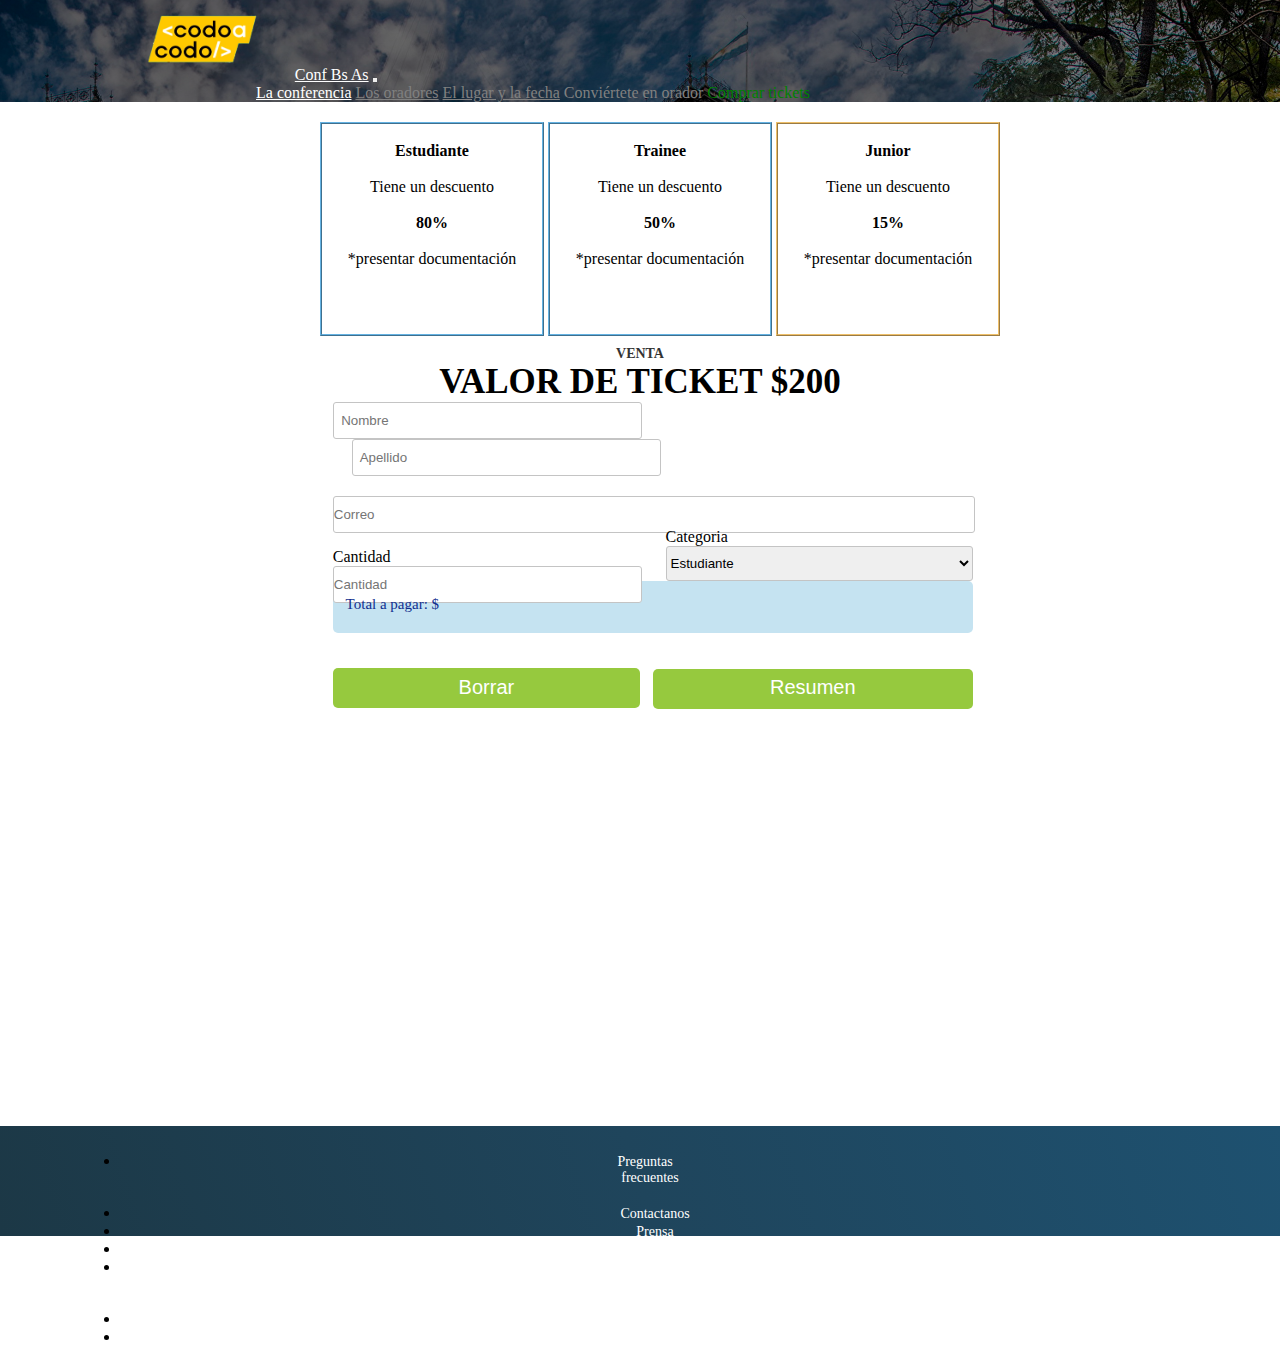
==== tickets.html @ 398074c5 "tickets" ====
<!DOCTYPE html>
<html lang="en">
<head>
    <meta charset="UTF-8">
    <meta http-equiv="X-UA-Compatible" content="IE=edge">
    <meta name="viewport" content="width=device-width, initial-scale=1.0">
    <link rel="shortcut icon" href="imagenes/codoacodo.png">
    <link href="https://cdn.jsdelivr.net/npm/bootstrap@5.2.1/dist/css/bootstrap.min.css" rel="stylesheet" integrity="sha384-iYQeCzEYFbKjA/T2uDLTpkwGzCiq6soy8tYaI1GyVh/UjpbCx/TYkiZhlZB6+fzT" crossorigin="anonymous">
    <link rel="stylesheet" href="estilos.css">
    <title>Document</title>
</head>
<body>
<header>
    <nav class="navbar navbar-expand-lg bg-dark">
        <div class="container-fluid">
            <img id="logo" src="imagenes/codoacodo.png">
          <a class="navbar-brand" href="#">Conf Bs As</a>
          <button class="navbar-toggler" type="button" data-bs-toggle="collapse" data-bs-target="#navbarNavAltMarkup" aria-controls="navbarNavAltMarkup" aria-expanded="false" aria-label="Toggle navigation">
            <span class="navbar-toggler-icon"></span>
          </button>
          <div class="collapse navbar-collapse" id="navbarNavAltMarkup">
            <div class="navbar-nav">
              <a id="conf" class="nav-link active" aria-current="page" href="#">La conferencia</a>
              <a class="nav-link" href="#">Los oradores</a>
              <a class="nav-link" href="#">El lugar y la fecha</a>
              <a class="nav-link">Conviértete en orador</a>
              <a id="verde" class="nav-link" >Comprar tickets</a>
            </div>
          </div>
        </div>
      </nav>
    </header>
    <main class="ticket">

        <div id="categorias">
            <div id="E"><strong><br>Estudiante</strong><br><br>Tiene un descuento<strong><br><br> 80%</strong><br><br>*presentar documentación</div>
            <div id="T"><strong><br>Trainee</strong><br><br>Tiene un descuento<strong><br><br> 50%</strong><br><br>*presentar documentación</div>
            <div id="J"><strong><br>Junior</strong><br><br>Tiene un descuento<strong><br><br> 15%</strong><br><br>*presentar documentación</div>
            
        </div>

        <h2 class="h2T">VENTA</h2>
        <h3 class="h3T">VALOR DE TICKET $200</h3>


        <div class="formularioTicket">
          
        
            <div class="mb-4">
               
                <input type="text" class="nombre" id="exampleFormControlInput1" placeholder="  Nombre">
                <input type="text" class="apellido" id="exampleFormControlInput1" placeholder="  Apellido">
                <input type="email" class="correo" id="exampleFormControlInput1" placeholder="Correo">
                <p class="cant">Cantidad</p>
                <input type="number" class="cantidad" id="exampleFormControlInput1" placeholder="Cantidad">
             
                <form>
                    <p class="cat">Categoria</p>
                    <select name="categorias" id="select">
                        
                        <option value="estudiante">Estudiante</option>
                        <option value="trainee">Trainee</option>
                        <option value="junior">Junior</option>
                       </select>
                </form>
              </div>


              <div id="total"><p class="pagar">Total a pagar: $</p></div>

              

              <div class="mb-3">
        
                <button type="submit" id="borrar">Borrar</button>
                <button type="submit" id="resumen">Resumen</button>
              </div>


    </main>



    <footer class="pie">
        <ul class="nav justify-content-center">
          <li class="nav-item"><a href="#" class="nav-link2 px-2">Preguntas<span class="x"> frecuentes</span></a></li>
          <li class="nav-item"><a href="#" class="nav-link1 px-2 ">Contactanos</a></li>
          <li class="nav-item"><a href="#" class="nav-link1 px-2 ">Prensa</a></li>
          <li class="nav-item"><a href="#" class="nav-link1 px-2 ">Conferencias</a></li>
          <li class="nav-item"><a href="#" class="nav-link2 px-2 "> Términos y<span class="x"> condiciones</span></a></li>
          <li class="nav-item"><a href="#" class="nav-link1 px-2 ">Privacidad</a></li>
          <li class="nav-item"><a href="#" class="nav-link1 px-2 ">Estudiantes</a></li>
        </ul>
        </ul>
       
      </footer>
    </div>
    
</div>
</body>
</html>
---- estilos.css ----
*{
    margin:0;
    padding:0;
}

.navbar-brand{
    margin-left: 1%;
    color:white;
}

.navbar-nav{
    margin-left:20%;
}

#conf{
    color:white;
}
.nav-link{
    color: gray;
}
#verde{
    color:green;
}

#logo{
    margin-left: 10%;
    width: 150px;
    height: 80px;
}

body{
    width: 100%;
    height: 121.5vh;
    background-color: white;
    background-image: linear-gradient(rgba(0, 0, 0, 0.527),rgba(0, 0, 0, 0.5)), url("imagenes/ba1.jpg");
    background-repeat: no-repeat;
    background-size: 100% ;

}

main{
    margin-top: 10%;
    background-color: white;
    padding-top: 20px;

}

.parrafo{
    margin-left: 54%;
    margin-top: 18%;
    width: 36%;
    color: white;
    display:flex;
   align-items: end;
   flex-direction: column;
   justify-content: end;
}

#bienvenida{
text-align: end;
}

.botones{
    display:flex;
    align-items: end;
    flex-direction: row;
    justify-content: end;
    margin-right: 10%;

}

#orador{
    width: 150px;
    margin-right: 1%;
    padding: 5px;
    color:white;
    background-color: transparent;
    border-color: white;
    border-width: 1px;
    border-radius: 5px;
}
#tickets{
    width: 150px;
    background-color: rgb(78, 184, 78);
    padding: 5px;
    color:white;
    border-radius: 5px;
    border-width: 1px;
    border-color:  rgb(78, 184, 78);
}

h2{
    font-size: 14px;
    display:flex;
    align-items: center;
    flex-direction: row;
    justify-content: center;
    margin-top: -10px;
    color: rgb(51, 51, 51);
}

h3{
    font-size: 35px;
    display:flex;
    align-items: center;
    flex-direction: row;
    justify-content: center;
    
}

.card{
    width: 70%;

    
}
#bill{
    margin-left: 14%;
}
#steve{
    margin-left: 43%;
  
}

#ada{
    margin-left: -15%;
}
.card-text{
    font-size: 15px;
}

.js{
font-size: 13px;
color:black;
background-color:rgb(240, 240, 8);
border-radius: 5px;
border-style: none;
padding: 2px;
padding-left: 5px;
padding-right: 5px;
}

.rc{
    font-size: 13px;
    color: white;
    background-color: lightseagreen;
    border-radius: 5px;
border-style: none;
padding: 2px;
padding-left: 5px;
padding-right: 5px;
}

.neg{
    font-size: 13px;
color:white;
background-color:rgb(126, 126, 122);
border-radius: 5px;
border-style: none;
padding: 2px;
padding-left: 5px;
padding-right: 5px;

}

.st{
    font-size: 13px;
    color:white;
    background-color:rgb(211, 35, 35);
    border-radius: 5px;
    border-style: none;
    padding: 2px;
    padding-left: 5px;
    padding-right: 5px;
     
}

#img{
    background-color: white;
    margin-top: 1.5%;
    width: 50%;
    margin-bottom: 2%;
}

.sec{
    width: 50%;
    height: 429px;
    background-color: rgb(59, 58, 58);
    position:relative;
    margin-left: 50%;
    margin-top: -33.75%;
    color: white;
    margin-bottom: 2%;
}

#bsas{
    margin-left: 2%;
    margin-right: 2%;
    text-align: justify;
    font-size: 13px;
}
h1{
    font-size: 25px;
    margin-left: 2%;
    padding-top: 20px;
}
.conoce{
    margin-left:2% ;
    background-color:rgb(59, 58, 58);
    color: white;
    border-color: white;
    border-radius: 3px;
    border-width: 1px;
    padding-left: 5px;
    padding-right: 5px;
    padding-top: 3px;
    padding-bottom: 3px;
}

.formulario{
    width: 50%;
  margin-left: 26%;
    
}
.nombre{
    width: 48%;
    border-color: #C4C4C4;
    border-radius: 3px;
    border-style: solid;
    border-width: 1px;
    height: 35px;
  
}
.apellido{
    width: 48%;
    margin-left: 3%;
    border-color: #C4C4C4;
    border-radius: 3px;
    border-style: solid;
    border-width: 1px;
    height: 35px;
}
#pie{
    font-size: 13px;
    color: gray;
}
#enviar{
    font-size: 20px;
    width: 100%;
    height:40px;
    background-color: #96c93e;
    color:white;
    border-radius: 5px;
    border-color: #96c93e;
    border-style: none;
    padding-bottom: 2px;
   
}
#anot{
text-align: center;
}
.sub{
    text-decoration: underline dotted;
}

.form-control{
    font-size: 20px;
}
.pie{
    height: 100px;
    background-color: #1c3846;
    background-image: linear-gradient(72deg, #1c3846 0%, #1f455c 50%, #1e5170 100%);
    
    margin-top: 20px;
    padding-top: 10px;
}
.nav{
text-align: center;
justify-content: space-around;
margin-left: 120px;
margin-top: 16px;
}

.nav-link1{
    font-size: 14px;
    text-decoration: none;
color:white;
text-align: center;
margin-right: 90px;

}

.x{
    display:block;
    margin-left: -100px;
}

.nav-link2{
    font-size: 14px;
text-decoration: none;
color:white;
text-align: center;
margin-right: 70px;
margin-left:-110px ;
}


/*TICKETS*/

.ticket{
    background-color: white;
    width: 100%;
    height: 90%;
    margin-top: 0px;
}

#categorias{
    display: inline;
    margin-left: 25%;
  
}

#E{
    text-align: center;
    display: inline-block;
 border-style:ridge;
 border-color: #64b2e2;
 border-width: 2px;
 width: 220px;
 height: 210px;
 
 
 
 
 
}
#T{
    text-align: center;
    display: inline-block;
 border-style:ridge;
 border-color: #64b2e2;
 border-width: 2px;
 width: 220px;
 height: 210px;
 
}
#J{
    text-align: center;
    display: inline-block;
 border-style:ridge;
 border-color: #eebf69;
 border-width: 2px;
 width: 220px;
 height: 210px;
 
}

.h2T{
    font-size: 14px;
    display:flex;
    align-items: center;
    flex-direction: row;
    justify-content: center;
    margin-top: 10px;
    color: rgb(51, 51, 51);
}

.h3T{
    font-size: 35px;
    display:flex;
    align-items: center;
    flex-direction: row;
    justify-content: center;
    
}

.formularioTicket{
    width: 50%;
  margin-left: 26%;
}
.correo{
    width: 100%;
    height: 35px;
    border-color: #C4C4C4;
    border-radius: 3px;
    border-style: solid;
    border-width: 1px;
    margin-top: 20px;
}

#select{
    width: 48%;
    margin-left: 52%;
    
    border-color: #C4C4C4;
    border-radius: 3px;
    border-style: solid;
    border-width: 1px;
    height: 35px;
}

.cantidad{
    width: 48%;    
    border-color: #C4C4C4;
    border-radius: 3px;
    border-style: solid;
    border-width: 1px;
    height: 35px;

}
.cat{
   margin-top: -75px;
    margin-left: 52%;

}
.cant{
    margin-top: 15px;
}
#borrar{
    
    font-size: 20px;
    width: 48%;
    height:40px;
    background-color: #96c93e;
    color:white;
    border-radius: 5px;
    border-color: #96c93e;
    border-style: none;
    padding-bottom: 2px;
    margin-top: 35px;
}
#resumen{
    margin-left: 50%;
 
    font-size: 20px;
    width: 50%;
    height:40px;
    background-color: #96c93e;
    color:white;
    border-radius: 5px;
    border-color: #96c93e;
    border-style: none;
    padding-bottom: 2px;
    position:relative;
    top:-39.4px;
}

#total{
    text-align: start;
    text-align:justify;
    font-size: 15px;
    width: 100%;
    height:50px;
    background-color: #c5e3f1;
    color:rgb(18, 47, 143);
    border-radius: 5px;
    border-color: #c5e3f1;
    border-style: none;
    padding-bottom: 2px;

}

.pagar{
    padding-top:15px;
    margin-left: 2%;
}
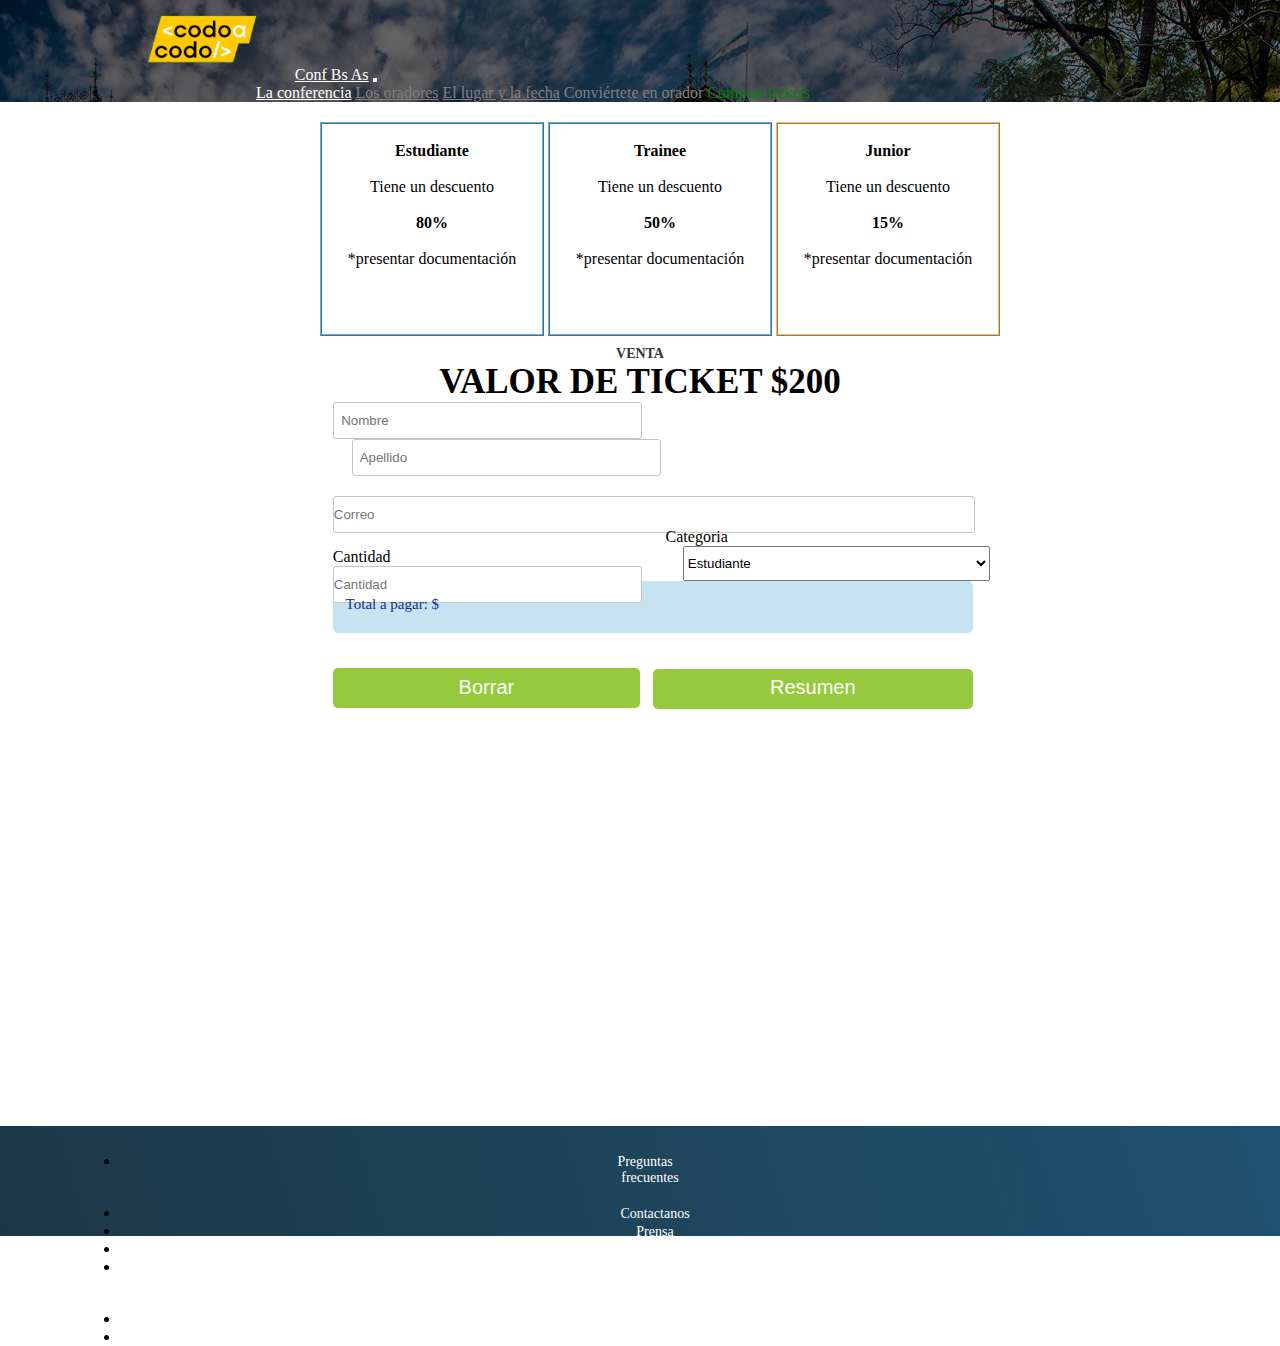
==== commit 0df3ceeb: "tickets" ====
--- a/tickets.html
+++ b/tickets.html
@@ -51,10 +51,11 @@
                 <input type="text" class="nombre" id="exampleFormControlInput1" placeholder="  Nombre">
                 <input type="text" class="apellido" id="exampleFormControlInput1" placeholder="  Apellido">
                 <input type="email" class="correo" id="exampleFormControlInput1" placeholder="Correo">
-                <p class="cant">Cantidad</p>
-                <input type="number" class="cantidad" id="exampleFormControlInput1" placeholder="Cantidad">
+               
              
-                <form>
+                <form id="form">
+                  <p class="cant">Cantidad</p>
+                  <input type="number" class="cantidad" id="canti" placeholder="Cantidad">
                     <p class="cat">Categoria</p>
                     <select name="categorias" id="select">
                         
@@ -66,7 +67,7 @@
               </div>
 
 
-              <div id="total"><p class="pagar">Total a pagar: $</p></div>
+              <div id="total"><p class="pagar">Total a pagar: $ <span class="desc"></span></p></div>
 
               
 
@@ -97,5 +98,8 @@
     </div>
     
 </div>
+
+
+<script src="comprar.js"> </script>
 </body>
 </html>
--- a/estilos.css
+++ b/estilos.css
@@ -388,14 +388,10 @@
 }
 
 #select{
+    position:relative;
+    left:350px;
     width: 48%;
-    margin-left: 52%;
-    
-    border-color: #C4C4C4;
-    border-radius: 3px;
-    border-style: solid;
-    border-width: 1px;
-    height: 35px;
+    height: 35px ;
 }
 
 .cantidad{
@@ -405,6 +401,7 @@
     border-style: solid;
     border-width: 1px;
     height: 35px;
+    z-index: 1;
 
 }
 .cat{
@@ -462,4 +459,11 @@
 .pagar{
     padding-top:15px;
     margin-left: 2%;
+}
+
+.desc{
+    
+    position: relative;
+    left: 120px;
+    top:-22px;
 }